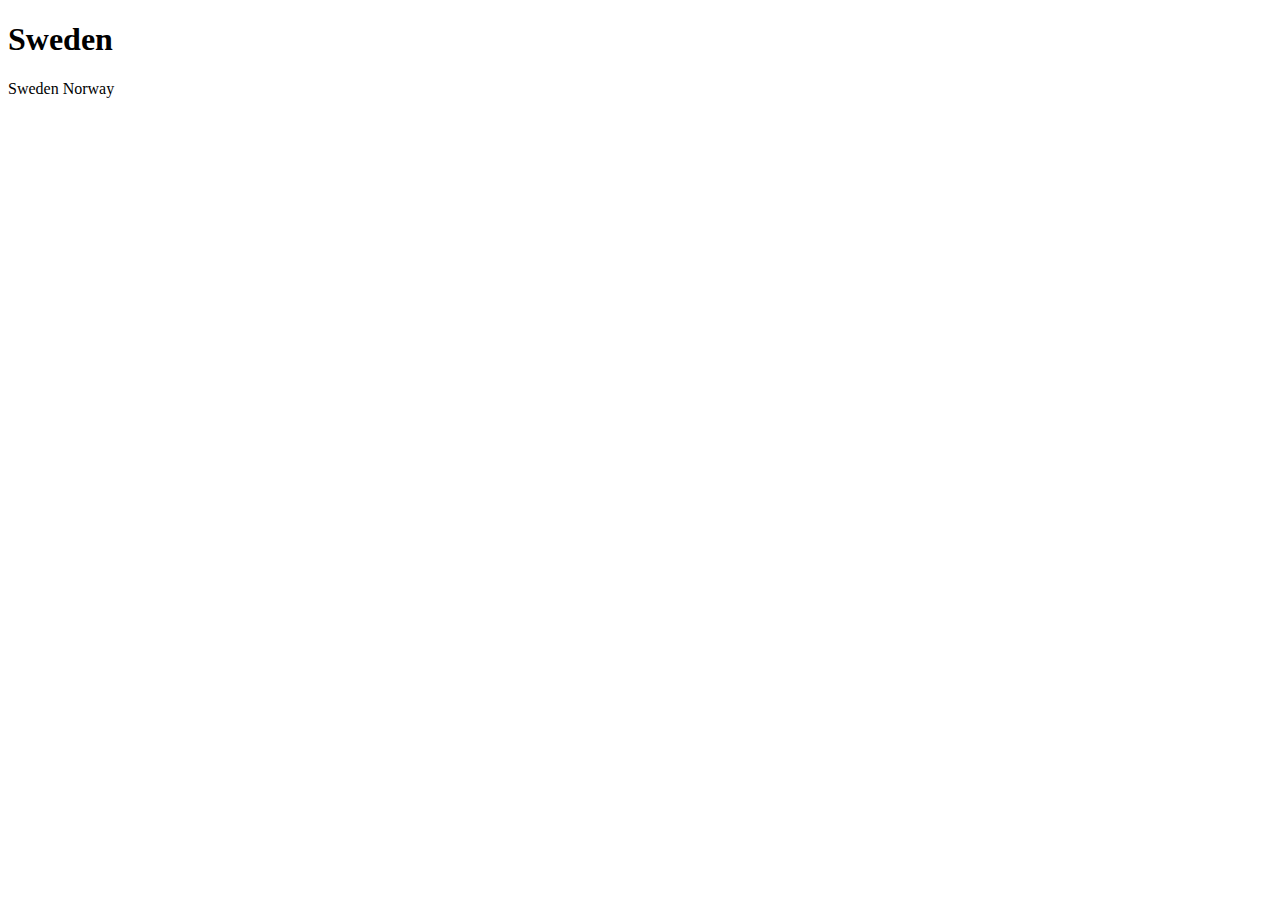
==== countries/index.html @ 9477ce7c "first commit" ====
<!DOCTYPE html>
<html lang="en">
<head>
    <meta charset="UTF-8">
    <meta name="viewport" content="width=device-width, initial-scale=1.0">
    <title>Countries</title>
    <h1>Sweden</h1>
    <a>Sweden</a>
    <a>Norway</a>
</head>
<body>
    
</body>
</html>
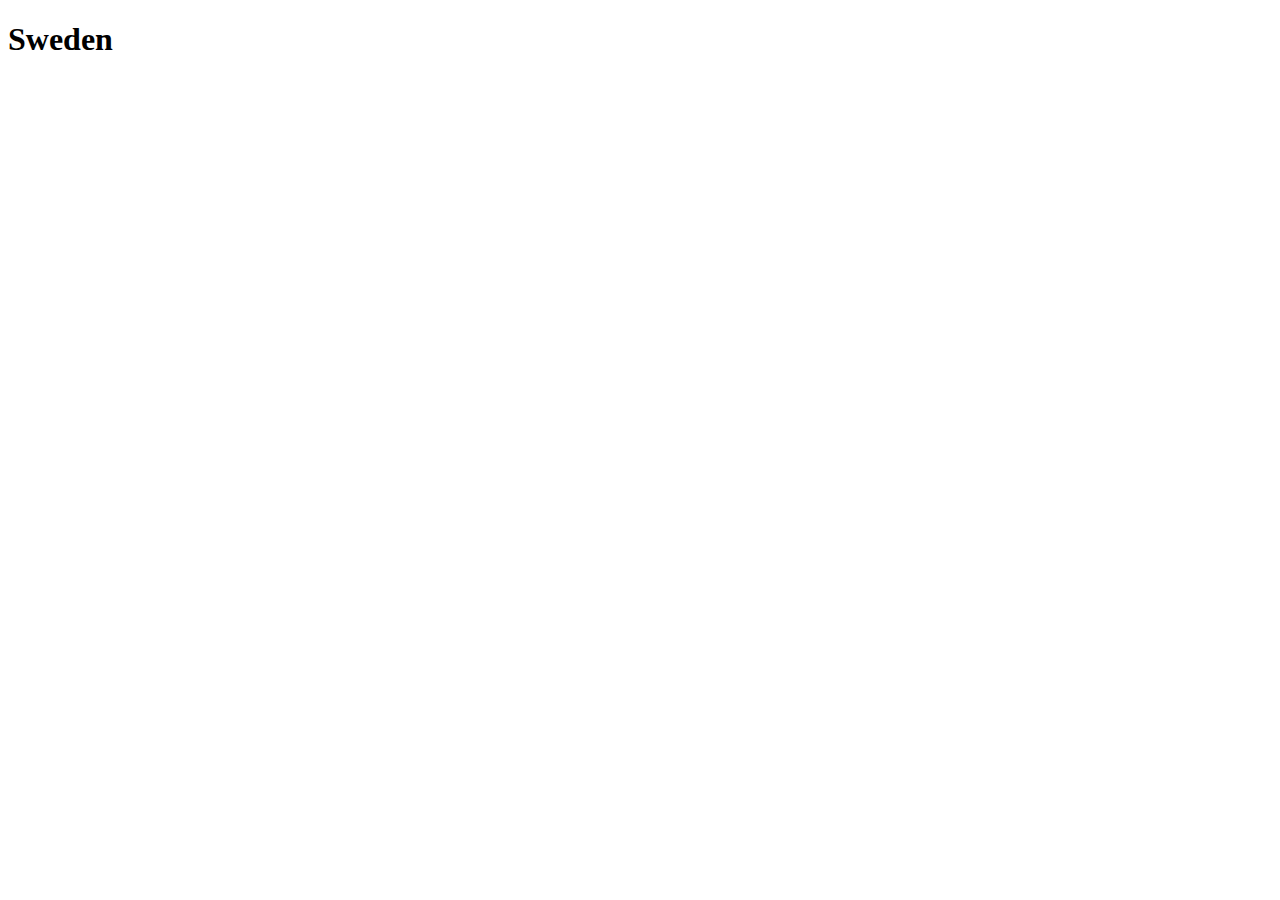
==== commit d6d67605: "style.css" ====
--- a/countries/index.html
+++ b/countries/index.html
@@ -5,8 +5,6 @@
     <meta name="viewport" content="width=device-width, initial-scale=1.0">
     <title>Countries</title>
     <h1>Sweden</h1>
-    <a>Sweden</a>
-    <a>Norway</a>
 </head>
 <body>
     
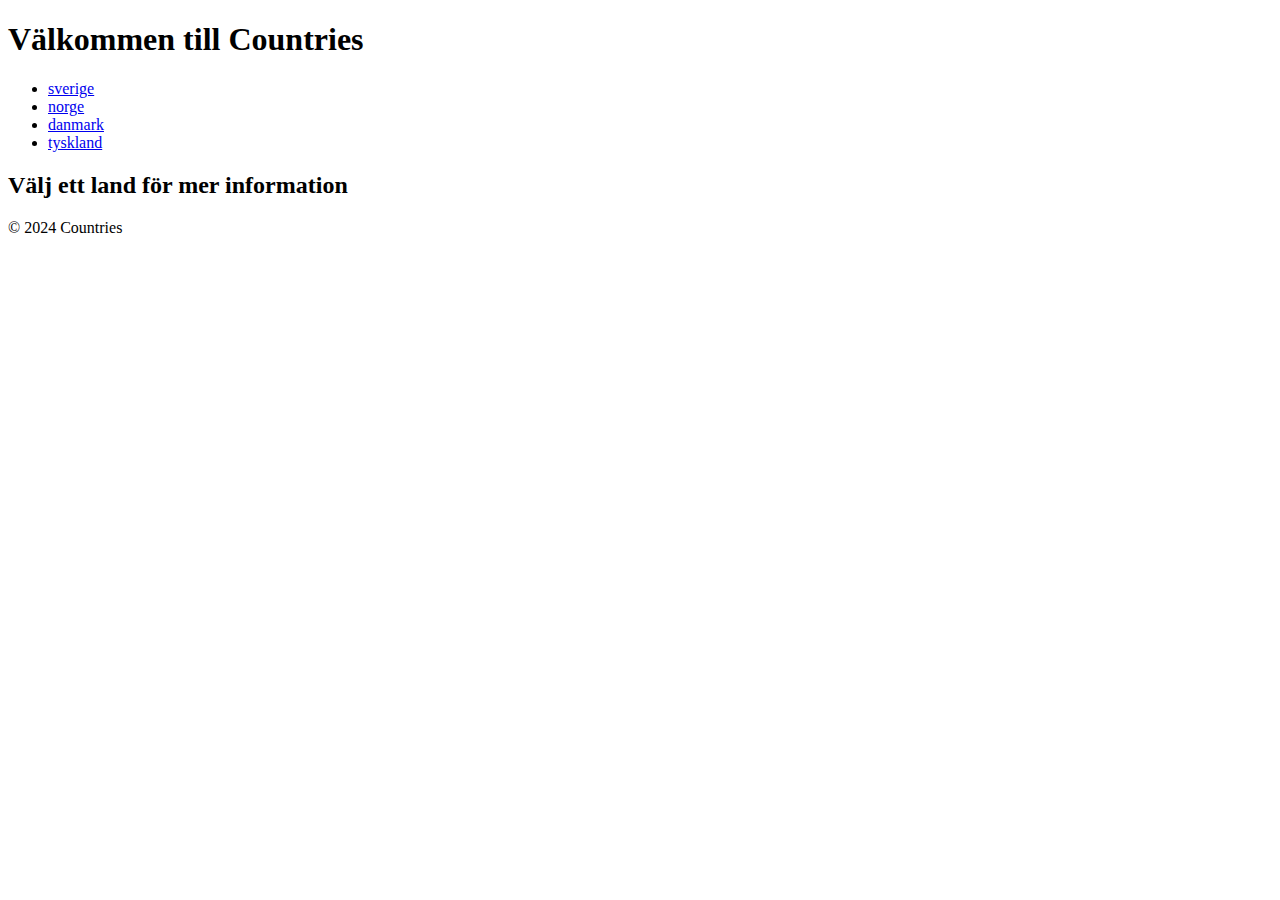
==== commit 0cfacec2: "countries" ====
--- a/countries/index.html
+++ b/countries/index.html
@@ -1,12 +1,28 @@
 <!DOCTYPE html>
-<html lang="en">
+<html lang="sv">
 <head>
     <meta charset="UTF-8">
     <meta name="viewport" content="width=device-width, initial-scale=1.0">
     <title>Countries</title>
-    <h1>Sweden</h1>
+    <link rel="stylesheet" href="styles.css">
 </head>
 <body>
-    
+    <header>
+        <h1>Välkommen till Countries</h1>
+        <nav>
+            <ul>
+                <li><a href="sverige.html">sverige</a></li>
+                <li><a href="norge.html">norge</a></li>
+                <li><a href="danmark.html">danmark</a></li>
+                <li><a href="tyskland.html">tyskland</a></li>
+            </ul>
+        </nav>
+    </header>
+    <main>
+        <h2>Välj ett land för mer information</h2>
+    </main>
+    <footer>
+        <p>© 2024 Countries</p>
+    </footer>
 </body>
-</html>+</html>
